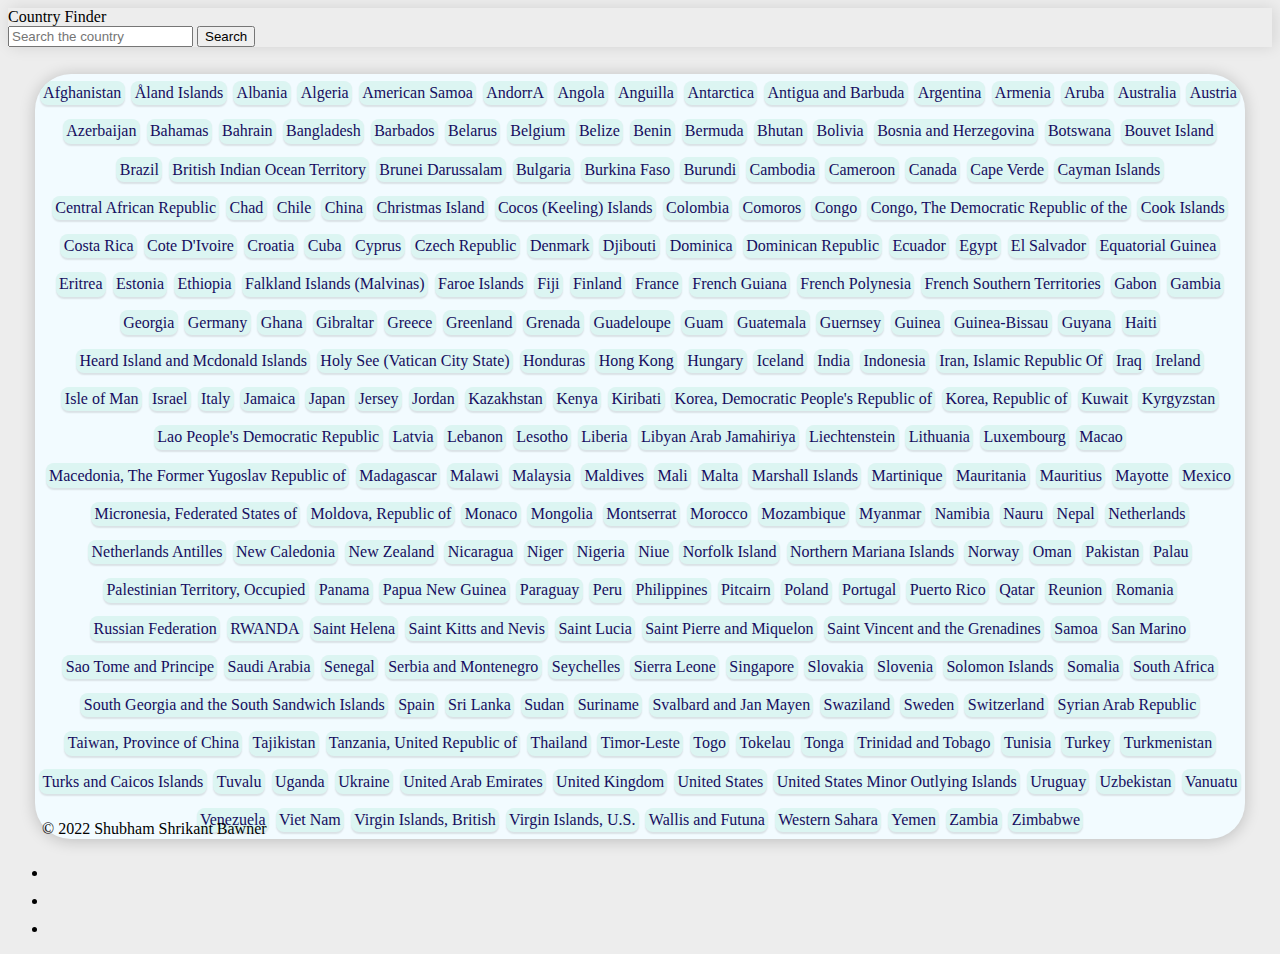
==== index.html @ 7fce5612 "Add files via upload" ====
<!DOCTYPE html>
<html lang="en">

<head>
    <meta charset="UTF-8">
    <meta http-equiv="X-UA-Compatible" content="IE=edge">
    <meta name="viewport" content="width=device-width, initial-scale=1.0">
    <title>Document</title>

    <!-- Resources -->
    <link href="https://cdn.jsdelivr.net/npm/bootstrap@5.1.3/dist/css/bootstrap.min.css" rel="stylesheet" integrity="sha384-1BmE4kWBq78iYhFldvKuhfTAU6auU8tT94WrHftjDbrCEXSU1oBoqyl2QvZ6jIW3" crossorigin="anonymous">
    <link rel="stylesheet" href="./media/style.css">

</head>

<body>

    

    <nav class="navbar navbar-light bg-light">
        <div class="container-fluid">
          <a class="navbar-brand">Country Finder</a>
          <div class="d-flex">
            <input class="form-control me-2 input" type="search" placeholder="Search the country" aria-label="Search"><div class="list-group">
        
        
            </div></input>
            <button class="btn btn-outline-success search">
              Search
            </button>
          
        </div>
        </div>
      </nav>

      
   
            <!--iframe code snippet taken from:  https://developers.google.com/maps/documentation/embed/get-started   -->
        
    </div>

    

    <div class="cList"></div>

    </div>



    <div class="container">
      <footer class="d-flex flex-wrap justify-content-between align-items-center py-3 my-4 border-top">
        <div class="col-md-4 d-flex align-items-center">
          <a href="/" class="mb-3 me-2 mb-md-0 text-muted text-decoration-none lh-1">
            <svg class="bi" width="30" height="24"><use xlink:href="#bootstrap"></use></svg>
          </a>
          <span class="text-muted">© 2022 Shubham Shrikant Bawner</span>
        </div>
    
        <ul class="nav col-md-4 justify-content-end list-unstyled d-flex">
          <li class="ms-3"><a class="text-muted" href="#"><svg class="bi" width="24" height="24"><use xlink:href="#twitter"></use></svg></a></li>
          <li class="ms-3"><a class="text-muted" href="#"><svg class="bi" width="24" height="24"><use xlink:href="#instagram"></use></svg></a></li>
          <li class="ms-3"><a class="text-muted" href="#"><svg class="bi" width="24" height="24"><use xlink:href="#facebook"></use></svg></a></li>
        </ul>
      </footer>
    </div>





    <script type="module" src="./JS/driver.js"></script>
    <script src="https://cdn.jsdelivr.net/npm/bootstrap@5.1.3/dist/js/bootstrap.bundle.min.js" integrity="sha384-ka7Sk0Gln4gmtz2MlQnikT1wXgYsOg+OMhuP+IlRH9sENBO0LRn5q+8nbTov4+1p" crossorigin="anonymous"></script>
</body>

</html>
---- media/style.css ----
.cList::-webkit-scrollbar {
    width: 8px;                                     /* a. width of the entire scrollbar */
    margin: 300px;
  }
  
  .cList:-webkit-scrollbar-track {
    background: rgb(95, 231, 248);           /* b. the background color of the scrollbar*/
  }
  
  .cList:-webkit-scrollbar-thumb {
    background-color: rgb(162, 162, 162);      /* c. color of the scroll thumb,  */
    /*border-radius: 20px;                           /* d. roundness of the scroll thumb. */
    
  }

  .list-group::-webkit-scrollbar {
    width: 8px;                                     /* a. width of the entire scrollbar */
    margin: 300px;
  }
  
  .list-group:-webkit-scrollbar-track {
    background: rgb(95, 231, 248);           /* b. the background color of the scrollbar*/
  }
  
  .list-group:-webkit-scrollbar-thumb {
    background-color: rgb(162, 162, 162);      /* c. color of the scroll thumb,  */
    /*border-radius: 20px;                           /* d. roundness of the scroll thumb. */
    
  }

body{
    overflow: hidden;
    background: #ededed;
}
a{ 
color: #000000;
    text-decoration: none;}
a:hover, button:hover, div.d-flex:hover{
    color: #ffffff;
    text-decoration: none;
}

.listItem{
    padding: 0.21rem;
    margin: 0.21rem;
    box-shadow: 0 0.1rem 0.1rem rgb(0 0 0 / 10%);
    background: #dcf5f2;
    color: #160d60;
    cursor: pointer;
    border-radius: 0.5rem;
    transition-duration: 200ms;
    transition-timing-function: ease;
}
.listItem:hover{
    background: #4c00ff;
    color: rgb(145, 162, 248);
}
.cList{
    
        display: flex;
        flex-wrap: wrap;
        justify-content: center;
        align-items: center;
        max-height: 85vh;
    height: 90vh;
    overflow-y: scroll;
    margin: 3vh;
    border-radius: 4vh;
    background: #f2fbff;
    box-shadow: 0 0.1rem 1rem 0px rgb(0 0 0 / 20%);
}


.navbar{
    position: sticky;
}
.googleImg{
    width: 100vw;
    height: 85vh;
    overflow: hidden;
}
iframe#map{
    width: 100%;
    height: 110%;
}
.card{
    width: 19rem;
    position: relative;
    top: -50vh;
    margin: 1rem;
    box-shadow: 2px 0rem 1rem 0px rgb(0 0 0 / 71%);
}
.flag{
    height: 100%;
    max-height: 22vh;
}
.list-group{
    position: absolute;
    top: 3rem;
    background: #ffffff;
    max-height: 89vh;
    overflow-y: scroll;
}
.navbar{
    box-shadow: 2px 0rem 1rem 0px rgb(0 0 0 / 11%);
}
.dcList{
    position: relative;
    display: flex;
    top: -45vh;
    
    flex-wrap: wrap;
    max-height: 85vh;
    height: fit-content;
    overflow-y: scroll;
    margin: 3vh;
    border-radius: 4vh;
    background: #f2fbff;
    box-shadow: 0 0.1rem 1rem 0px rgb(0 0 0 / 20%);
    justify-content: center;
    align-items: center;
    flex-direction: row;
    align-content: center;
}
.container{
    position: absolute;
    top: 90vh;
}
@media screen and (max-width:620px) {
    body{
        overflow-y: scroll;
    }
    .card{
        position: inherit;
    width: 90%;
    display: flex;
    align-content: center;
    }
    .container{
        position: inherit;
    }
    .googleImg{
        max-height: 50vh;
    }
}
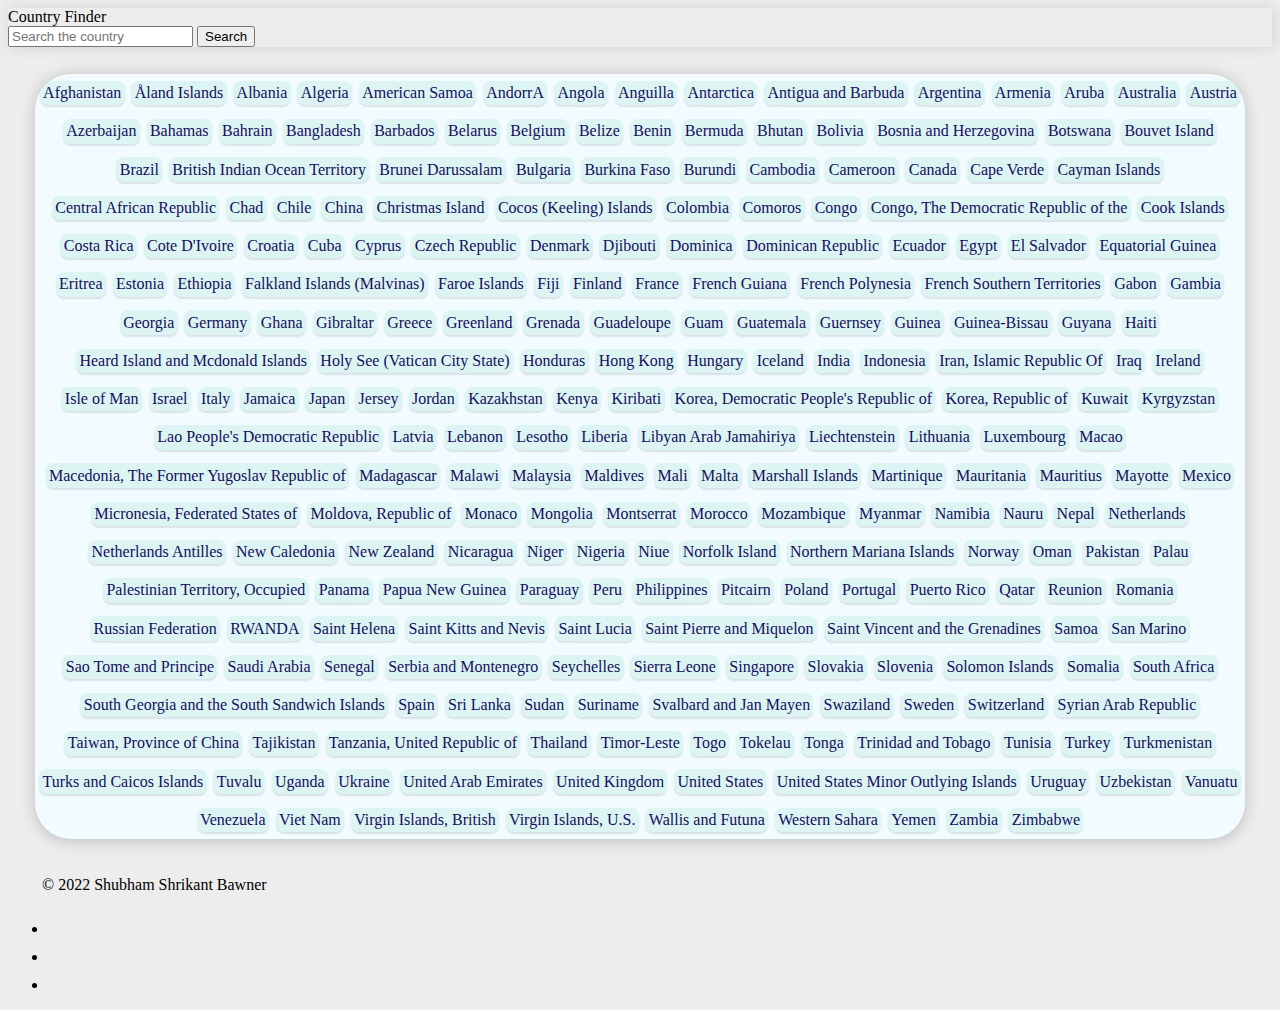
==== commit 31624ffd: "v.2" ====
--- a/index.html
+++ b/index.html
@@ -1,6 +1,8 @@
 <!DOCTYPE html>
 <html lang="en">
-
+<!--
+  https://shubhambawner.github.io/Country_Finder/
+-->
 <head>
     <meta charset="UTF-8">
     <meta http-equiv="X-UA-Compatible" content="IE=edge">
@@ -13,7 +15,7 @@
 
 </head>
 
-<body>
+<body style="overflow-y: scroll;">
 
     
 
--- a/media/style.css
+++ b/media/style.css
@@ -123,8 +123,8 @@
     align-content: center;
 }
 .container{
-    position: absolute;
-    top: 90vh;
+    position: inherit;
+    
 }
 @media screen and (max-width:620px) {
     body{
